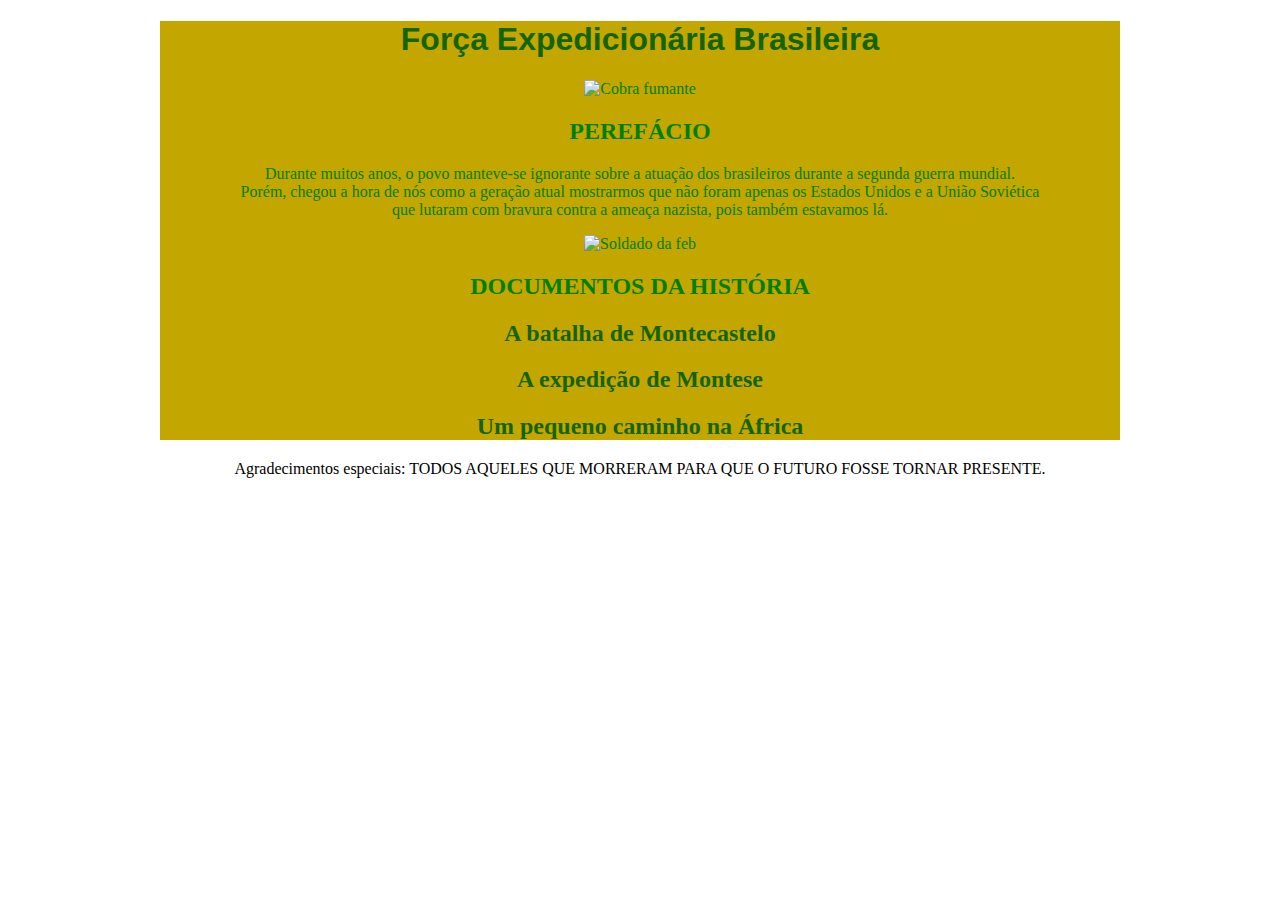
==== index.html @ c50af16d "Update index.html" ====
<!DOCTYPE html> <!--Comentario-->
<html>
    <head>
        <meta charset="utf-8">
        <link rel="stylesheet" type="text/css"   href="febstilo.css"/>
        <link href="https://fonts.googleapis.com/css2?family=Balsamiq+Sans&display=swap" rel="stylesheet">
        <meta name="descripition" content="Durante muitos anos, seus feitos foram esquecidos, guerreiros foram considerados covardes, e aqueles
        que por amor as próximas gerações deram seu sangue em batalha, morrem no limbo do esquecimento."/>
        <meta name="keywords" content="guerra, mundial, cobras, fumantes, pracinhas"/>
        <meta name="author" content="Asphodel">
        <title>F.E.B</title>
    </head>
    <body> 
      <div id="wrap">  
        <h1>Força Expedicionária Brasileira</h1>
        <img src = "C:\Users\Matheus\Pictures\cobra fumante.jpg" alt="Cobra fumante"/>
       <section>
                <h2>PEREFÁCIO</h2>    
                <p>
                     Durante muitos anos, o povo manteve-se ignorante sobre a atuação dos brasileiros durante a segunda guerra mundial.<br>
                     Porém, chegou a hora de nós como a geração atual mostrarmos que não foram apenas os Estados Unidos e a União Soviética<br>
                    que lutaram com bravura contra a ameaça nazista, pois também estavamos lá.
                </p>
                
       </section>
       <img src = "C:\Users\Matheus\Pictures\soldado.jpg" alt="Soldado da feb">
                <h2>DOCUMENTOS DA HISTÓRIA</h2>
                   <a href="montecastelo.html" title="A batalha de Montecastelo"><h2><strong>A batalha de Montecastelo</strong></h2></a> <!--link interno direcionado a outra aba-->
                   <a href="montese.html" title="A expedição de Montese"><h2><strong>A expedição de Montese</strong></h2></a>
                   <a href="Africa.html" title="Um pequeno caminho na África"><h2><strong>Um pequeno caminho na África</strong></h2></a>
      </div>
       </section>
        <blockquote>
            <p>Agradecimentos especiais: TODOS AQUELES QUE MORRERAM PARA QUE O FUTURO FOSSE TORNAR PRESENTE.</p>
        </blockquote>
    </div>
    </body>
</html>
---- febstilo.css ----
a:link, a:visited{   /*Comentário*/ 

       color:rgb(19, 100, 2); 
       text-decoration: none;
  
}

h1{
       text-align: center;
       color:rgb(19, 100, 2);
       font-family:Arial, Helvetica, sans-serif;
}

body{
      background-image:url('https://i.pinimg.com/originals/b2/32/bd/b232bd0f31a74ff3890c5cc6489ba9c1.jpg'); 
      text-align:center;   
      color:green;
}

a{
    text-decoration:none;
    color:green;
}

a:hover{
    color:rgb(19,100,2);       
    text-decoration:underline;        
}

#wrap{
       background:rgb(196, 166, 0);
       width: 960px;
       margin:auto;
}
img{       
       width:300px;
       float:center;
}   
blockquote{color:black;}
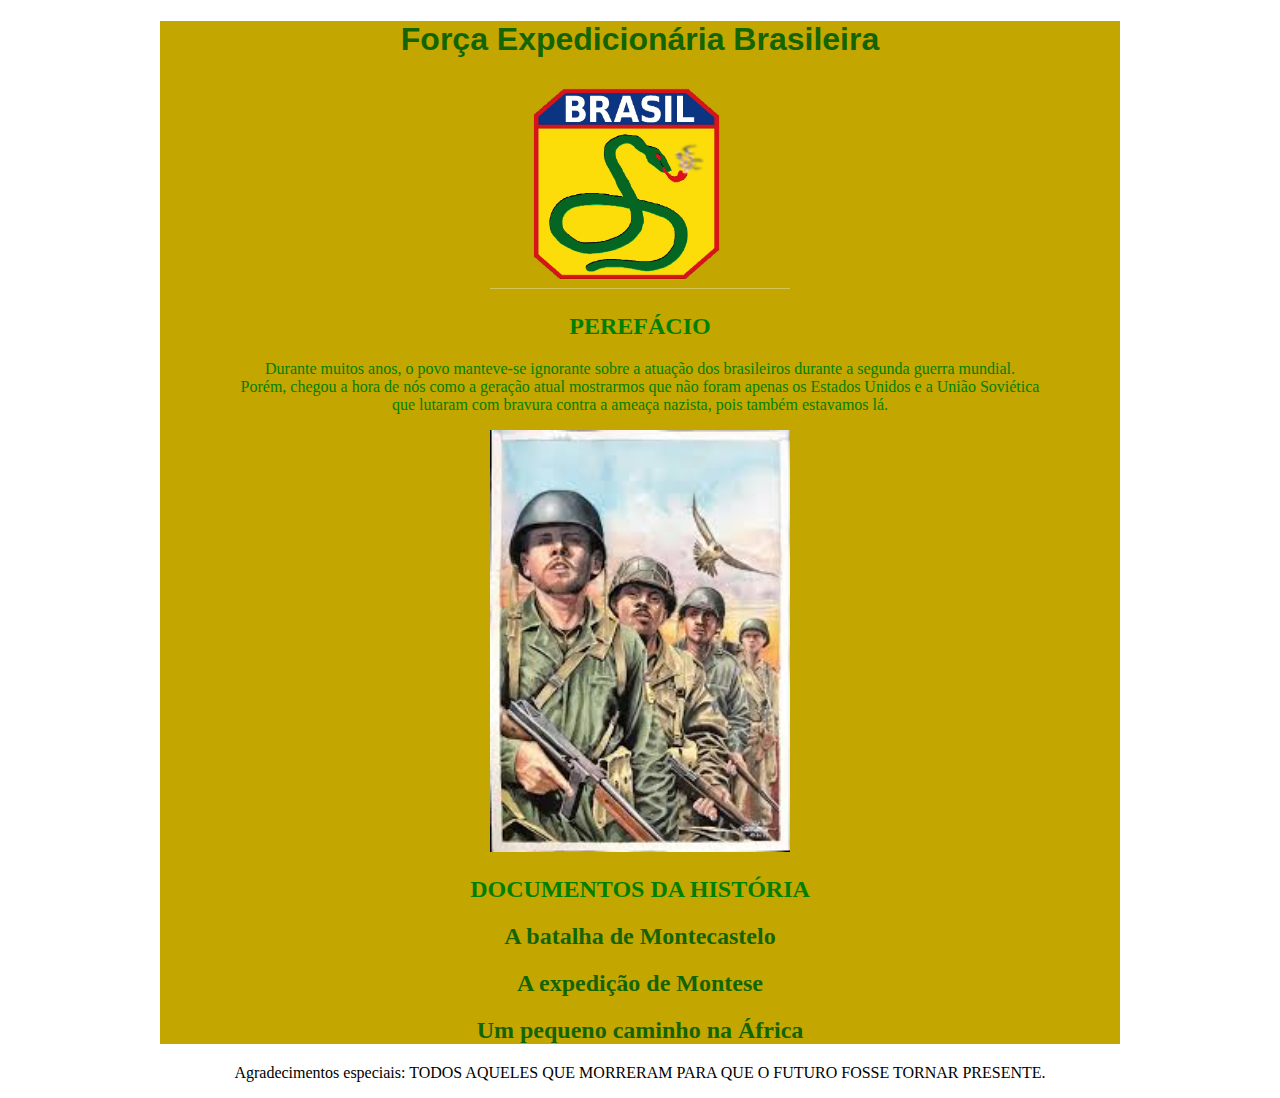
==== commit e468d635: "Update index.html" ====
--- a/index.html
+++ b/index.html
@@ -13,7 +13,7 @@
     <body> 
       <div id="wrap">  
         <h1>Força Expedicionária Brasileira</h1>
-        <img src = "C:\Users\Matheus\Pictures\cobra fumante.jpg" alt="Cobra fumante"/>
+        <img src = "cobra fumante.jpg" alt="Cobra fumante"/>
        <section>
                 <h2>PEREFÁCIO</h2>    
                 <p>
@@ -23,7 +23,7 @@
                 </p>
                 
        </section>
-       <img src = "C:\Users\Matheus\Pictures\soldado.jpg" alt="Soldado da feb">
+       <img src = "soldado.jpg" alt="Soldado da feb">
                 <h2>DOCUMENTOS DA HISTÓRIA</h2>
                    <a href="montecastelo.html" title="A batalha de Montecastelo"><h2><strong>A batalha de Montecastelo</strong></h2></a> <!--link interno direcionado a outra aba-->
                    <a href="montese.html" title="A expedição de Montese"><h2><strong>A expedição de Montese</strong></h2></a>
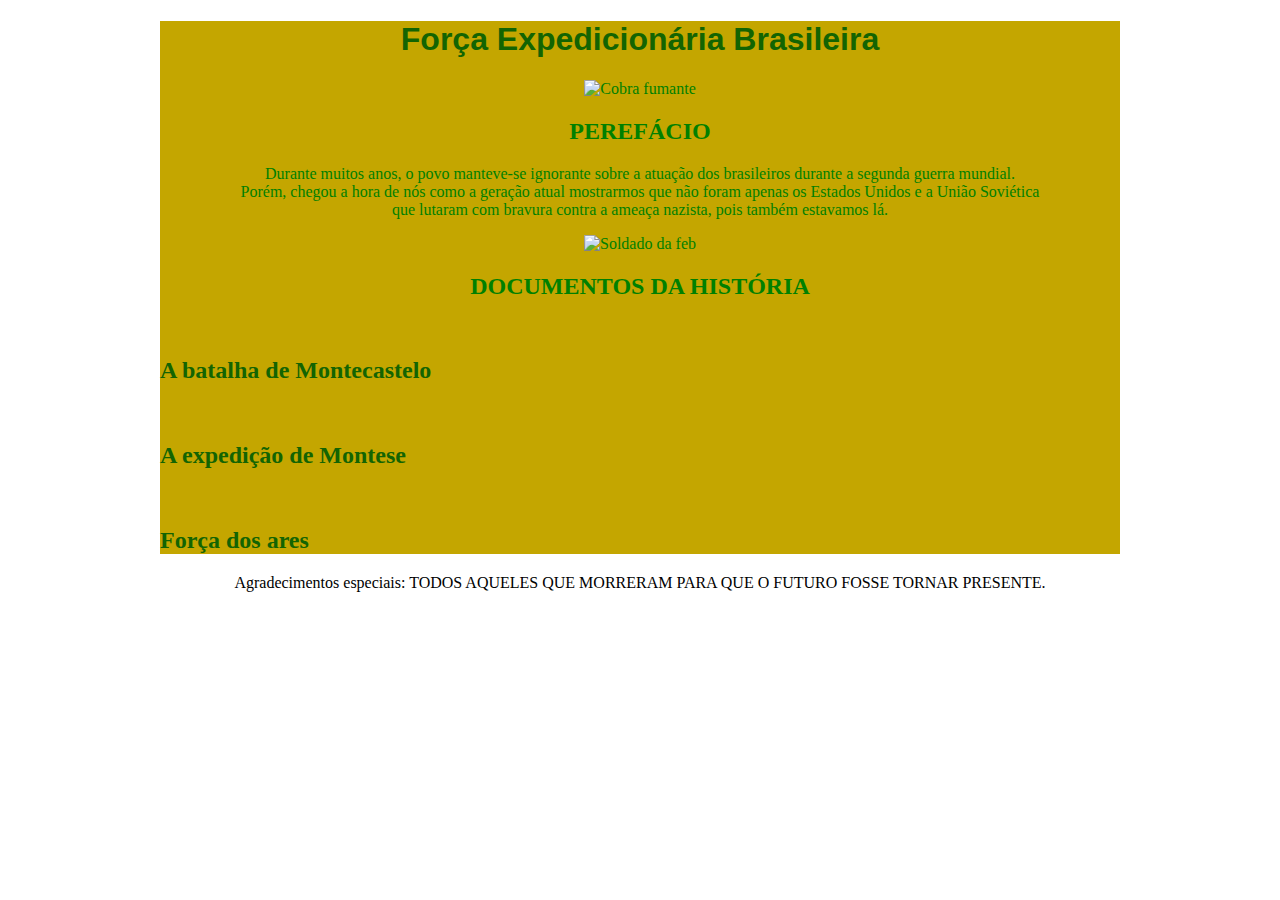
==== commit 33071dc1: "Update index.html" ====
--- a/index.html
+++ b/index.html
@@ -13,7 +13,7 @@
     <body> 
       <div id="wrap">  
         <h1>Força Expedicionária Brasileira</h1>
-        <img src = "cobra fumante.jpg" alt="Cobra fumante"/>
+        <img src = "C:\Users\Matheus\Pictures\cobra fumante.jpg" alt="Cobra fumante"/>
        <section>
                 <h2>PEREFÁCIO</h2>    
                 <p>
@@ -23,11 +23,11 @@
                 </p>
                 
        </section>
-       <img src = "soldado.jpg" alt="Soldado da feb">
+       <img src = "C:\Users\Matheus\Pictures\soldado.jpg" alt="Soldado da feb">
                 <h2>DOCUMENTOS DA HISTÓRIA</h2>
                    <a href="montecastelo.html" title="A batalha de Montecastelo"><h2><strong>A batalha de Montecastelo</strong></h2></a> <!--link interno direcionado a outra aba-->
                    <a href="montese.html" title="A expedição de Montese"><h2><strong>A expedição de Montese</strong></h2></a>
-                   <a href="Africa.html" title="Um pequeno caminho na África"><h2><strong>Um pequeno caminho na África</strong></h2></a>
+                   <a href="Força dos ares.html" title="Força dos ares"><h2><strong>Força dos ares</strong></h2></a>
       </div>
        </section>
         <blockquote>
--- a/febstilo.css
+++ b/febstilo.css
@@ -18,6 +18,9 @@
 }
 
 a{
+    margin-left: -1230px;
+    margin-top:570px;
+    text-align:left;
     text-decoration:none;
     color:green;
 }
@@ -36,4 +39,4 @@
        width:300px;
        float:center;
 }   
-blockquote{color:black;}+blockquote{color:black;}
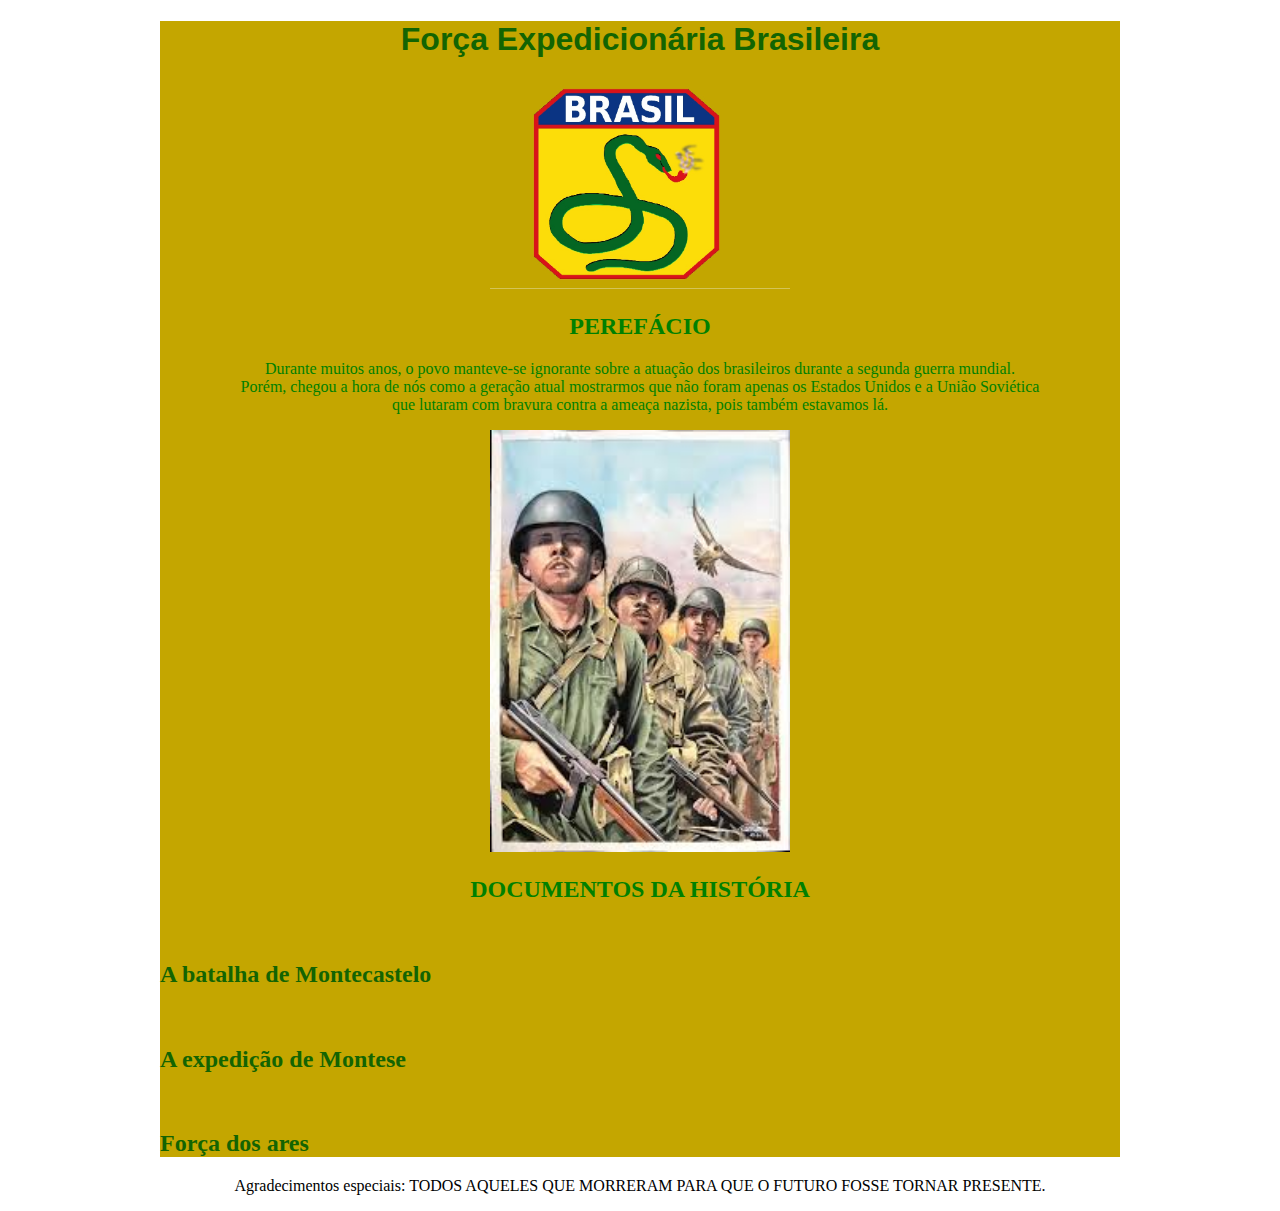
==== commit 01e1db4d: "Update index.html" ====
--- a/index.html
+++ b/index.html
@@ -13,7 +13,7 @@
     <body> 
       <div id="wrap">  
         <h1>Força Expedicionária Brasileira</h1>
-        <img src = "C:\Users\Matheus\Pictures\cobra fumante.jpg" alt="Cobra fumante"/>
+        <img src = "cobra fumante.jpg" alt="Cobra fumante"/>
        <section>
                 <h2>PEREFÁCIO</h2>    
                 <p>
@@ -23,7 +23,7 @@
                 </p>
                 
        </section>
-       <img src = "C:\Users\Matheus\Pictures\soldado.jpg" alt="Soldado da feb">
+       <img src = "soldado.jpg" alt="Soldado da feb">
                 <h2>DOCUMENTOS DA HISTÓRIA</h2>
                    <a href="montecastelo.html" title="A batalha de Montecastelo"><h2><strong>A batalha de Montecastelo</strong></h2></a> <!--link interno direcionado a outra aba-->
                    <a href="montese.html" title="A expedição de Montese"><h2><strong>A expedição de Montese</strong></h2></a>
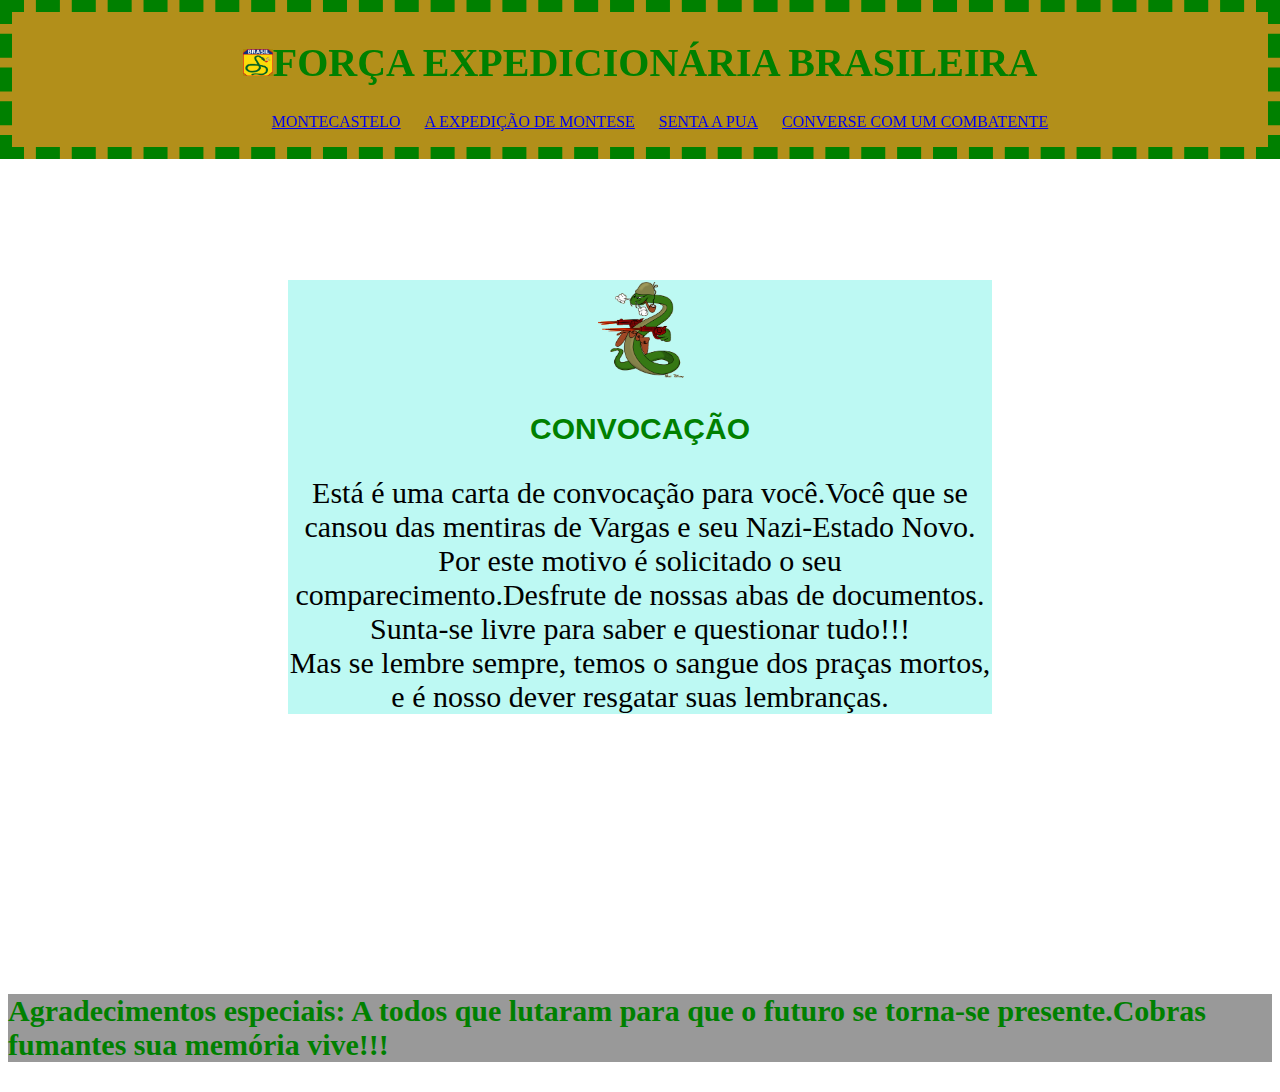
==== commit 5305fe4e: "Add files via upload" ====
--- a/index.html
+++ b/index.html
@@ -8,31 +8,33 @@
         que por amor as próximas gerações deram seu sangue em batalha, morrem no limbo do esquecimento."/>
         <meta name="keywords" content="guerra, mundial, cobras, fumantes, pracinhas"/>
         <meta name="author" content="Asphodel">
+        <link rel="icon" href="cobra fumante.jpg"/>  
         <title>F.E.B</title>
     </head>
-    <body> 
-      <div id="wrap">  
-        <h1>Força Expedicionária Brasileira</h1>
-        <img src = "cobra fumante.jpg" alt="Cobra fumante"/>
-       <section>
-                <h2>PEREFÁCIO</h2>    
-                <p>
-                     Durante muitos anos, o povo manteve-se ignorante sobre a atuação dos brasileiros durante a segunda guerra mundial.<br>
-                     Porém, chegou a hora de nós como a geração atual mostrarmos que não foram apenas os Estados Unidos e a União Soviética<br>
-                    que lutaram com bravura contra a ameaça nazista, pois também estavamos lá.
-                </p>
-                
-       </section>
-       <img src = "soldado.jpg" alt="Soldado da feb">
-                <h2>DOCUMENTOS DA HISTÓRIA</h2>
-                   <a href="montecastelo.html" title="A batalha de Montecastelo"><h2><strong>A batalha de Montecastelo</strong></h2></a> <!--link interno direcionado a outra aba-->
-                   <a href="montese.html" title="A expedição de Montese"><h2><strong>A expedição de Montese</strong></h2></a>
-                   <a href="Força dos ares.html" title="Força dos ares"><h2><strong>Força dos ares</strong></h2></a>
-      </div>
-       </section>
-        <blockquote>
-            <p>Agradecimentos especiais: TODOS AQUELES QUE MORRERAM PARA QUE O FUTURO FOSSE TORNAR PRESENTE.</p>
-        </blockquote>
-    </div>
-    </body>
-</html>
+    <header>
+        <div id="viva">
+             <h1><img src="cobra fumante.jpg" width="30px"/><strong>FORÇA EXPEDICIONÁRIA BRASILEIRA</strong></h1>
+        </div>
+        <nav>  
+           <ul>
+                <li><a href="montecastelo.html">MONTECASTELO</a></li>
+                <li><a href="montese.html">A EXPEDIÇÃO DE MONTESE</a></li>
+                <li><a href="Força dos ares.html">SENTA A PUA</a></li>       
+                <li><a href="#">CONVERSE COM UM COMBATENTE</a></li>         
+           </ul>
+        </nav>             
+      </header>
+      <section>
+        <div id="svr">
+           <img src="camuf.gif" height="100px"/>   
+           <h2>CONVOCAÇÃO</h2>
+           <p>Está é uma carta de convocação para você.Você que se cansou das mentiras de Vargas e seu Nazi-Estado Novo.<br>
+              Por este motivo é solicitado o seu comparecimento.Desfrute de nossas abas de documentos. Sunta-se livre para saber e questionar tudo!!!<br>
+              Mas se lembre sempre, temos o sangue dos praças mortos, e é nosso dever resgatar suas lembranças.</p>
+        </div>
+      </section> 
+      <footer>
+        <p><strong>Agradecimentos especiais: A todos que lutaram para que o futuro se torna-se presente.Cobras fumantes sua memória vive!!!</strong></p>  
+      </footer> 
+  </body> 
+</html>    --- a/febstilo.css
+++ b/febstilo.css
@@ -1,42 +1,96 @@
-a:link, a:visited{   /*Comentário*/ 
-
-       color:rgb(19, 100, 2); 
-       text-decoration: none;
-  
-}
-
 h1{
+       font-size: 40px;    
+       font-family:Brush script MT;
+       color:green ;
+   }
+   body{   
+       background-image: url(https://i.pinimg.com/originals/b2/32/bd/b232bd0f31a74ff3890c5cc6489ba9c1.jpg);
+       
+   }
+   ul li{    
+       color:red;
+       padding: 10px;
+       display: inline;
+       list-style-type:none;
+   }
+   
+   nav:hover{
+   animation-name: example;
+   animation-duration: 4s;
+   animation-iteration-count: infinite;
+   }
+   @keyframes example{
+   0% { background-color: green;  color:yellow }
+   25% { background-color: yellow ;  color:yellowgreen }
+   50% { background-color: yellowgreen;  color:goldenrod }
+   75% { background-color: goldenrod;  color: green }
+   100% { background-color: green;  color:yellow }
+   }
+   
+   header{
        text-align: center;
-       color:rgb(19, 100, 2);
-       font-family:Arial, Helvetica, sans-serif;
-}
-
-body{
-      background-image:url('https://i.pinimg.com/originals/b2/32/bd/b232bd0f31a74ff3890c5cc6489ba9c1.jpg'); 
-      text-align:center;   
-      color:green;
-}
-
-a{
-    margin-left: -1230px;
-    margin-top:570px;
-    text-align:left;
-    text-decoration:none;
-    color:green;
-}
-
-a:hover{
-    color:rgb(19,100,2);       
-    text-decoration:underline;        
-}
-
-#wrap{
-       background:rgb(196, 166, 0);
-       width: 960px;
-       margin:auto;
-}
-img{       
-       width:300px;
-       float:center;
-}   
-blockquote{color:black;}
+       position:fixed;
+       z-index:999;
+       left:0%;
+       right: 0%;
+       top:0;
+       overflow:hidden; 
+       border:12px;
+       background-color: rgba(172, 134, 8, 0.925);
+       border-style: dashed;
+       border-color: green;
+   }
+   
+   #apr{
+       background-color: rgb(255, 255, 255,0.4);
+       margin:280px;
+       text-align: center;
+       font-size: 25px;
+       
+   }
+   
+   h2{
+       text-align: center;
+       font-family: Arial, Helvetica, sans-serif;
+       font-size: 30px;
+       color:green;
+   }
+   
+   footer{
+       font-size: 30px;
+       color:green;
+       background-color: rgba(0,0,0,0.4);
+   }
+   
+   #so{
+       font-family: 'Times New Roman', Times, serif;
+       text-align: center;
+       font-size: 40px;
+   }
+   
+   #svr{
+       margin: 280px;
+       color:black;
+       text-align: center;
+       font-family: 'Times New Roman', Times, serif;
+       background-color: rgba(123, 244, 232,0.5);
+       font-size:30px;
+   }
+   
+   #jj{
+       color:red;
+       font-family: Arial, Helvetica, sans-serif;
+   }
+   
+   ol{
+       text-align: left;
+   }
+   
+   h3{
+       font-family:"Times New Roman",Helvetica;
+       text-align: left;
+       color:grey;
+       font-size:23px;
+   }
+   
+   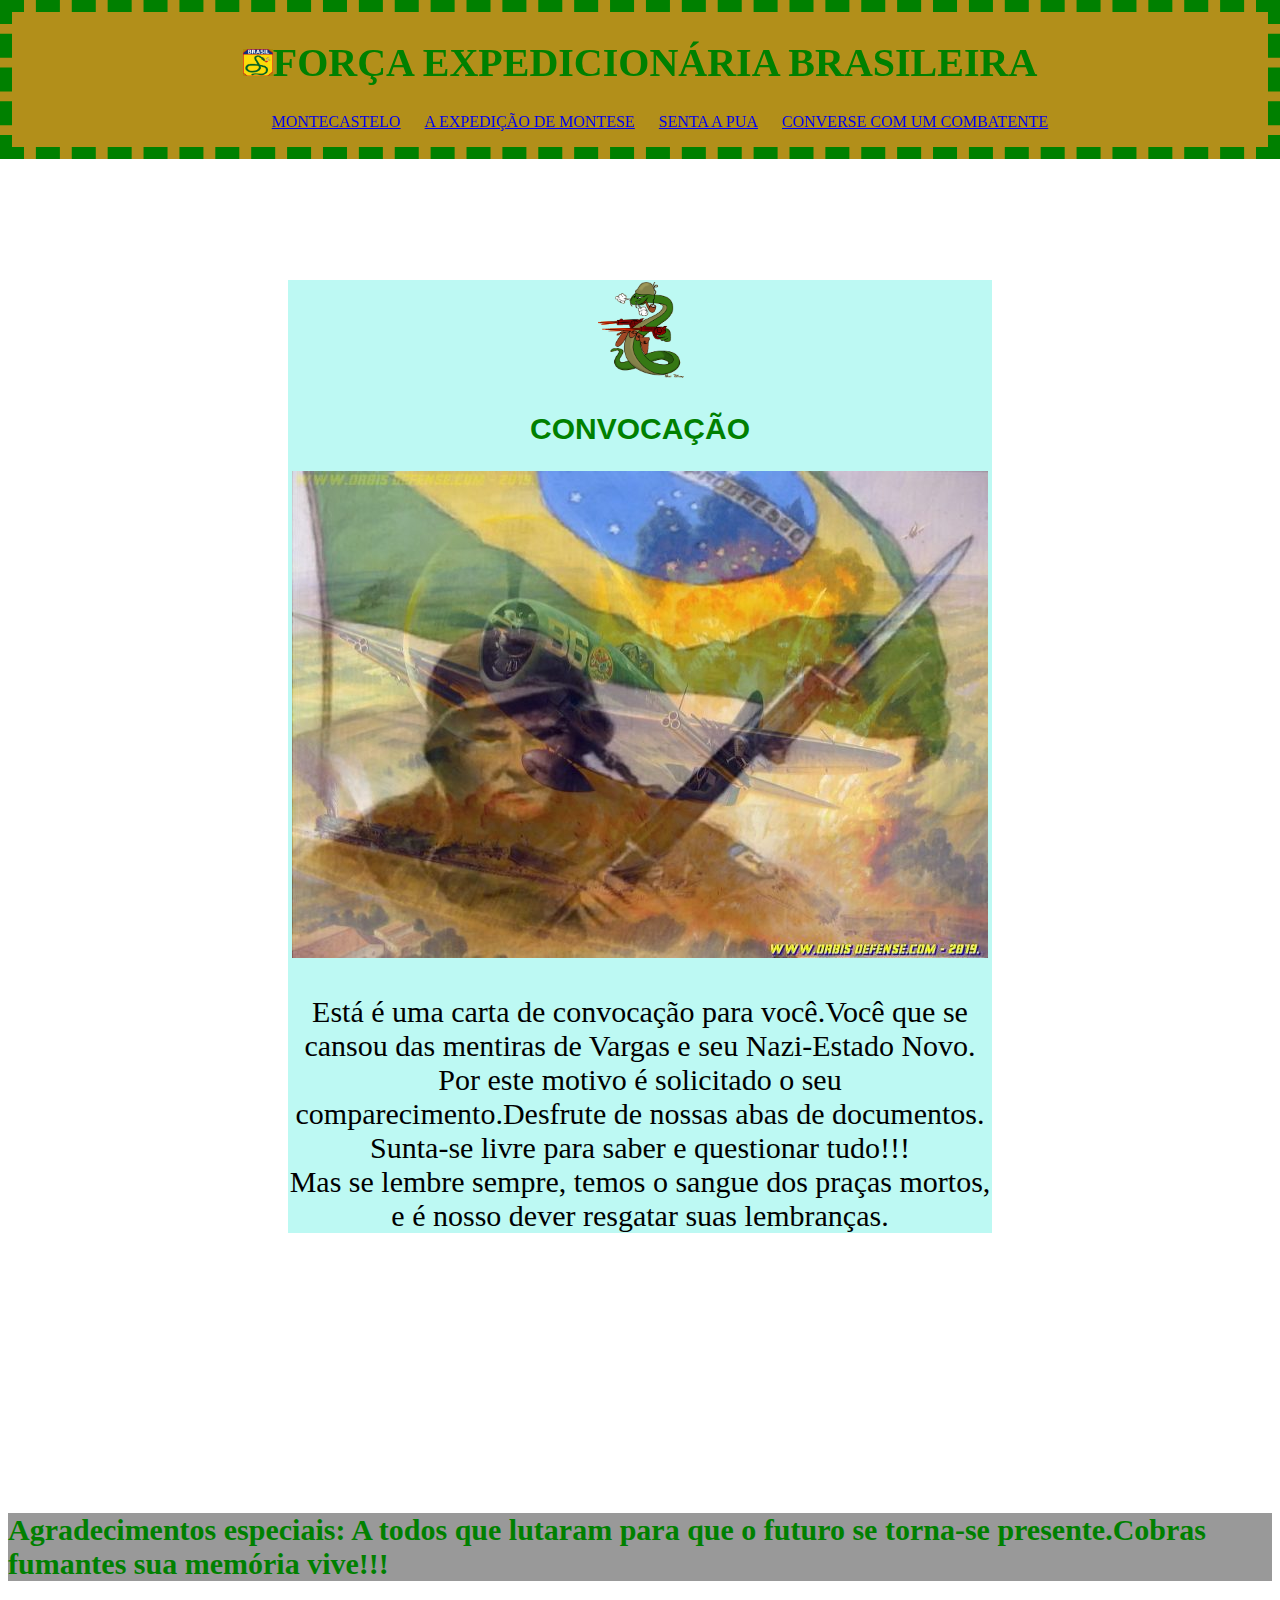
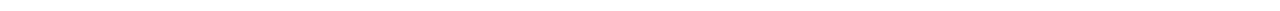
==== commit ac227251: "Update index.html" ====
--- a/index.html
+++ b/index.html
@@ -28,6 +28,7 @@
         <div id="svr">
            <img src="camuf.gif" height="100px"/>   
            <h2>CONVOCAÇÃO</h2>
+           <img src="solder.jpg">
            <p>Está é uma carta de convocação para você.Você que se cansou das mentiras de Vargas e seu Nazi-Estado Novo.<br>
               Por este motivo é solicitado o seu comparecimento.Desfrute de nossas abas de documentos. Sunta-se livre para saber e questionar tudo!!!<br>
               Mas se lembre sempre, temos o sangue dos praças mortos, e é nosso dever resgatar suas lembranças.</p>
@@ -37,4 +38,4 @@
         <p><strong>Agradecimentos especiais: A todos que lutaram para que o futuro se torna-se presente.Cobras fumantes sua memória vive!!!</strong></p>  
       </footer> 
   </body> 
-</html>    +</html>    
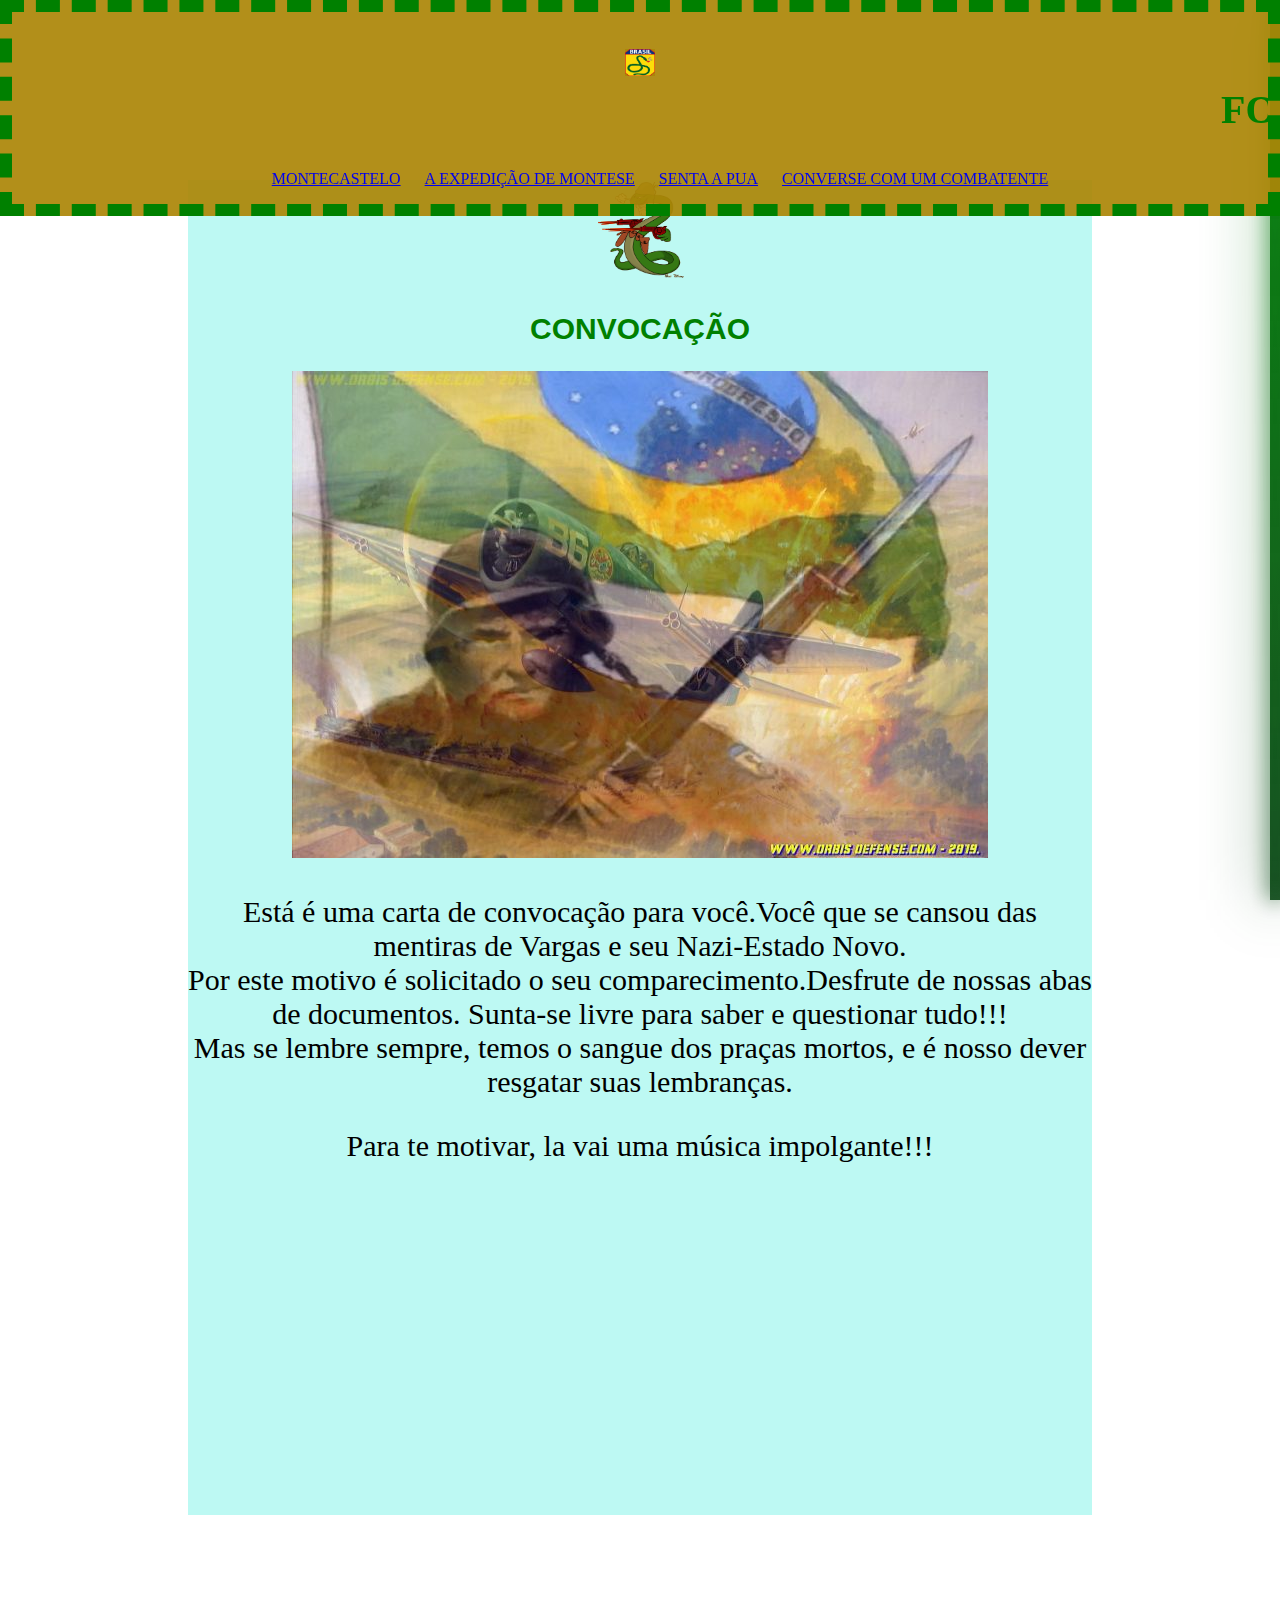
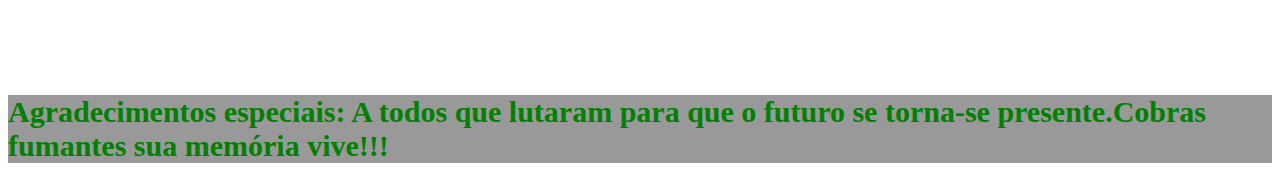
==== commit 3ddd0838: "Add files via upload" ====
--- a/index.html
+++ b/index.html
@@ -11,31 +11,51 @@
         <link rel="icon" href="cobra fumante.jpg"/>  
         <title>F.E.B</title>
     </head>
-    <header>
-        <div id="viva">
-             <h1><img src="cobra fumante.jpg" width="30px"/><strong>FORÇA EXPEDICIONÁRIA BRASILEIRA</strong></h1>
-        </div>
-        <nav>  
-           <ul>
-                <li><a href="montecastelo.html">MONTECASTELO</a></li>
-                <li><a href="montese.html">A EXPEDIÇÃO DE MONTESE</a></li>
-                <li><a href="Força dos ares.html">SENTA A PUA</a></li>       
-                <li><a href="#">CONVERSE COM UM COMBATENTE</a></li>         
-           </ul>
-        </nav>             
+    <body onload="temporized()">
+      <header>
+          <div id="viva">
+              <h1><img src="cobra fumante.jpg" width="30px"/><strong><marquee>FORÇA EXPEDICIONÁRIA BRASILEIRA</marquee></strong></h1>
+          </div>
+          <nav>  
+            <ul>
+                  <li><a href="montecastelo.html">MONTECASTELO</a></li>
+                  <li><a href="montese.html">A EXPEDIÇÃO DE MONTESE</a></li>
+                  <li><a href="Força dos ares.html">SENTA A PUA</a></li>       
+                  <li><a href="combat.exe">CONVERSE COM UM COMBATENTE</a></li>         
+            </ul>
+          </nav>             
       </header>
-      <section>
-        <div id="svr">
-           <img src="camuf.gif" height="100px"/>   
-           <h2>CONVOCAÇÃO</h2>
-           <img src="solder.jpg">
-           <p>Está é uma carta de convocação para você.Você que se cansou das mentiras de Vargas e seu Nazi-Estado Novo.<br>
-              Por este motivo é solicitado o seu comparecimento.Desfrute de nossas abas de documentos. Sunta-se livre para saber e questionar tudo!!!<br>
-              Mas se lembre sempre, temos o sangue dos praças mortos, e é nosso dever resgatar suas lembranças.</p>
-        </div>
-      </section> 
-      <footer>
-        <p><strong>Agradecimentos especiais: A todos que lutaram para que o futuro se torna-se presente.Cobras fumantes sua memória vive!!!</strong></p>  
-      </footer> 
+        <section>
+          <div id="svr">
+            <div id="progressbar"></div>
+            <div id="scrollPath"></div>
+            <img src="camuf.gif" height="100px"/>   
+            <h2>CONVOCAÇÃO</h2>
+            <img src="solder.jpg">
+            <p>Está é uma carta de convocação para você.Você que se cansou das mentiras de Vargas e seu Nazi-Estado Novo.<br>
+                Por este motivo é solicitado o seu comparecimento.Desfrute de nossas abas de documentos. Sunta-se livre para saber e questionar tudo!!!<br>
+                Mas se lembre sempre, temos o sangue dos praças mortos, e é nosso dever resgatar suas lembranças.</p>
+            <p>Para te motivar, la vai uma música impolgante!!!</p>
+            <iframe width="560" height="315" src="https://www.youtube.com/embed/Mc3TUAHanQw" frameborder="0" allow="accelerometer; autoplay; clipboard-write; encrypted-media; gyroscope; picture-in-picture" allowfullscreen></iframe>
+            <script>
+                function temporized(){
+                  var data=new Date();
+                  var hora=data.getHours();
+                  var minu=data.getMinutes();
+                  var pont=":"
+                  var tempo=" horas";
+                  alert("Agora são " +hora +pont +minu +tempo);
+                  if(hora=="20" || hora=="13"){
+                    alert("Os brasileiros estão tentando invadir Montecastelo!!!");
+                  }if(hora=="6" || hora =="7"){
+                    alert("Os brasileiros tomaram Montecastelo!!!");
+                  }
+                }
+            </script>
+          </div>
+        </section> 
+        <footer>
+          <p><strong>Agradecimentos especiais: A todos que lutaram para que o futuro se torna-se presente.Cobras fumantes sua memória vive!!!</strong></p>  
+        </footer> 
   </body> 
-</html>    
+</html>    --- a/febstilo.css
+++ b/febstilo.css
@@ -1,19 +1,21 @@
-h1{
+
+   img{
+    background-position:center;
+   }
+   h1{
        font-size: 40px;    
        font-family:Brush script MT;
        color:green ;
    }
    body{   
        background-image: url(https://i.pinimg.com/originals/b2/32/bd/b232bd0f31a74ff3890c5cc6489ba9c1.jpg);
-       
    }
    ul li{    
        color:red;
        padding: 10px;
        display: inline;
        list-style-type:none;
-   }
-   
+   }   
    nav:hover{
    animation-name: example;
    animation-duration: 4s;
@@ -25,8 +27,7 @@
    50% { background-color: yellowgreen;  color:goldenrod }
    75% { background-color: goldenrod;  color: green }
    100% { background-color: green;  color:yellow }
-   }
-   
+   }   
    header{
        text-align: center;
        position:fixed;
@@ -39,49 +40,41 @@
        background-color: rgba(172, 134, 8, 0.925);
        border-style: dashed;
        border-color: green;
-   }
-   
+   }   
    #apr{
        background-color: rgb(255, 255, 255,0.4);
        margin:280px;
        text-align: center;
        font-size: 25px;
-       
-   }
-   
+    }   
    h2{
        text-align: center;
        font-family: Arial, Helvetica, sans-serif;
        font-size: 30px;
        color:green;
-   }
-   
+   }   
    footer{
        font-size: 30px;
        color:green;
        background-color: rgba(0,0,0,0.4);
-   }
-   
+   }   
    #so{
-       font-family: 'Times New Roman', Times, serif;
+       font-family: 'Bahnschrift', Times, serif;
        text-align: center;
        font-size: 40px;
-   }
-   
+   }   
    #svr{
-       margin: 280px;
+       margin: 180px;
        color:black;
        text-align: center;
-       font-family: 'Times New Roman', Times, serif;
+       font-family: 'Bahnschrift', Times, serif;
        background-color: rgba(123, 244, 232,0.5);
        font-size:30px;
-   }
-   
+   }   
    #jj{
        color:red;
        font-family: Arial, Helvetica, sans-serif;
-   }
-   
+   }   
    ol{
        text-align: left;
    }
@@ -92,5 +85,44 @@
        color:grey;
        font-size:23px;
    }
-   
-   +   ::-webkit-scrollbar{
+       width:0;
+   }
+   #progressbar{
+         position: fixed;
+         top:0;
+         right:0;
+         width: 10px;
+         height: 100%;
+         background: linear-gradient(to top, #03410edc,#098a10) ;
+         animation: animate 5s linear infinite;
+   }
+   @keyframes animate
+   {
+       0%, 100%{
+           filter: hue-rotate(0deg);
+       }
+       50%{
+           filter: hue-rotate(360deg);
+       }
+  }
+  #progressbar:before{
+         content:' ';
+         position: absolute;
+         top:0;
+         left: 0;
+         width: 100%;
+         height: 100%;
+         background:linear-gradient(to top, #03410edc, #098a10);   
+         filter:blur(10px);
+  }
+  #progressbar:after{
+    content:' ';
+    position: absolute;
+    top:0;
+    left: 0;
+    width: 100%;
+    height: 100%;
+    background:linear-gradient(to top, #03410edc, #098a10);   
+    filter:blur(30px);
+} 
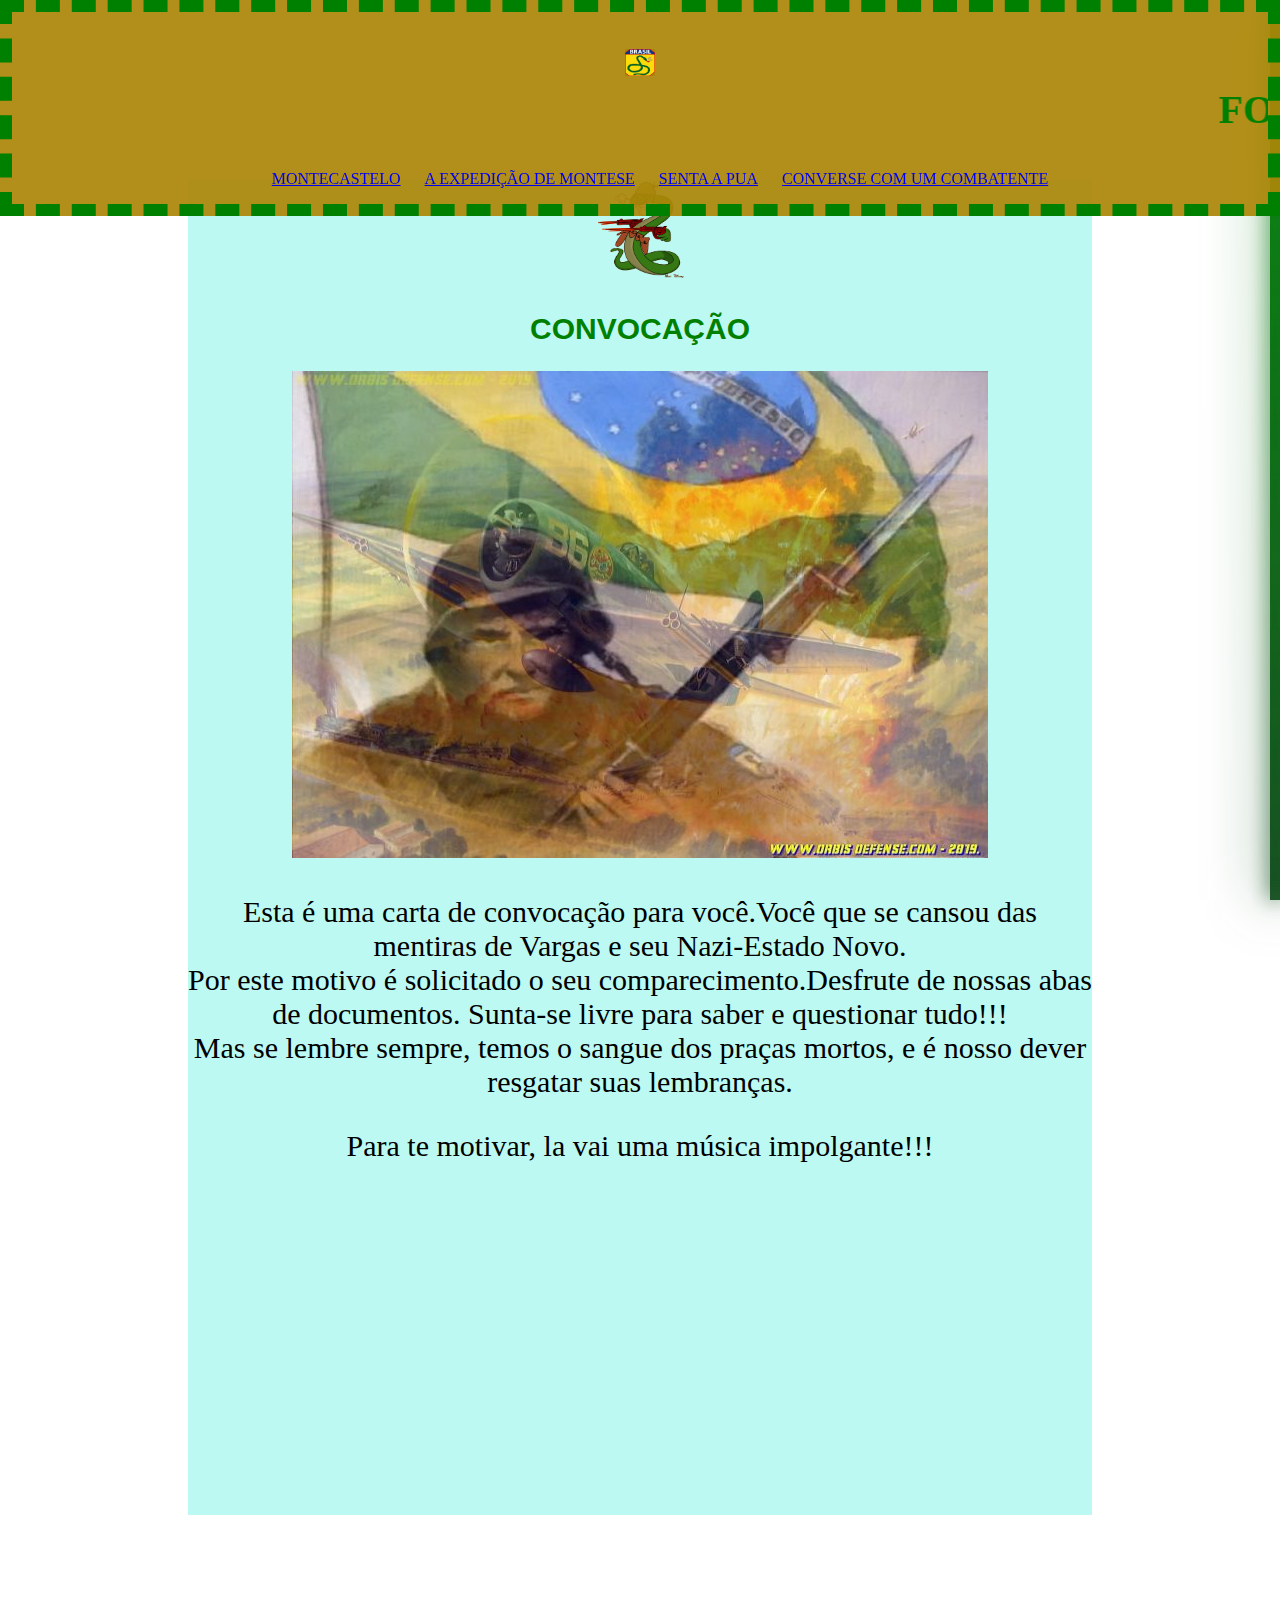
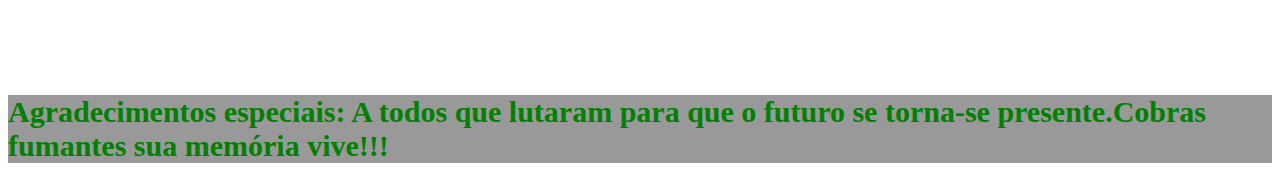
==== commit 9d026834: "Add files via upload" ====
--- a/index.html
+++ b/index.html
@@ -32,7 +32,7 @@
             <img src="camuf.gif" height="100px"/>   
             <h2>CONVOCAÇÃO</h2>
             <img src="solder.jpg">
-            <p>Está é uma carta de convocação para você.Você que se cansou das mentiras de Vargas e seu Nazi-Estado Novo.<br>
+            <p>Esta é uma carta de convocação para você.Você que se cansou das mentiras de Vargas e seu Nazi-Estado Novo.<br>
                 Por este motivo é solicitado o seu comparecimento.Desfrute de nossas abas de documentos. Sunta-se livre para saber e questionar tudo!!!<br>
                 Mas se lembre sempre, temos o sangue dos praças mortos, e é nosso dever resgatar suas lembranças.</p>
             <p>Para te motivar, la vai uma música impolgante!!!</p>
